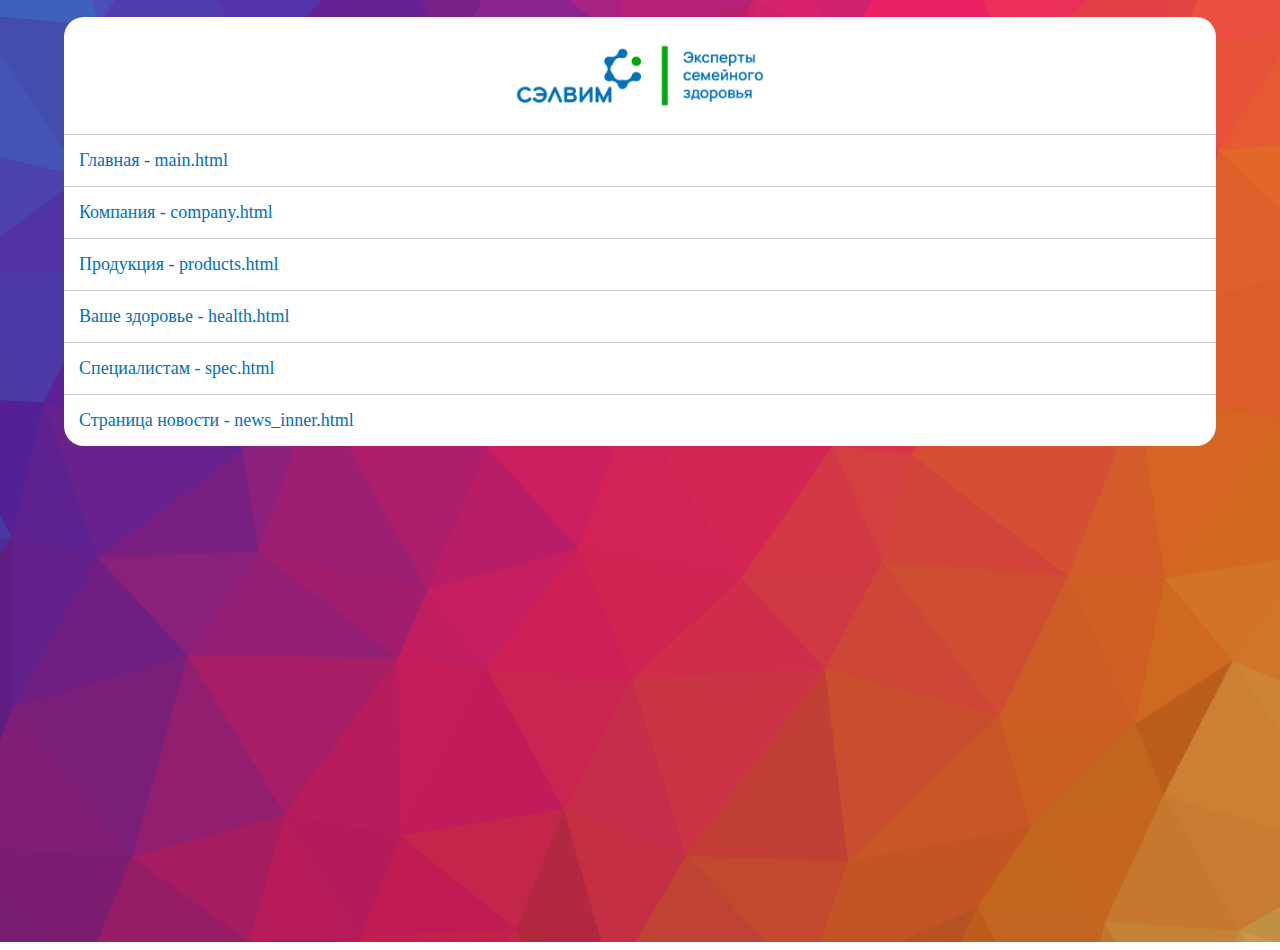
==== index.html @ 0a7d2b31 "update index page" ====
<!DOCTYPE html>
<html lang="ru">
<head>
	<meta charset="utf-8"/>
	<title>Salvim  | Список страниц</title>
	<meta content="" name="author"/>
	<meta content="" name="description"/>
	<meta content="" name="keywords"/>
	<meta content="telephone=no" name="format-detection"/>
	<meta name="viewport" content="width=device-width, initial-scale=1.0"/>
	<meta content="IE=edge" http-equiv="X-UA-Compatible"/>

	<style>
		html, body {
			margin: -4px 0;
		}
		.page {
			margin: 0;
			background: url('bg.png') center center no-repeat;
			padding: 25px 0;
			height: 100vh;
		}
		.wrapper {
			width: 90%;
			margin: 0 auto;
		}
		.site__items {
			background: #fff;
			border-radius: 20px;
		}
		.pages__logo img {
			width: 250px;
			display: block;
			margin: 10px auto;
		}
		.site__item {
			padding: 15px;
			border-bottom: 1px solid #ccc;
		}
		.site__item:last-child {
			border-bottom: none;
		}
		.site__item a {
			font-size: 18px;
			margin: 5px 0;
			text-decoration: none;
			color: #0071bc;
		}
		.site__item a:hover {
			color: #8abf3e;
		}
	</style>
</head>
<body>
	<div class="page">
		<div class="wrapper">
			<div class="site__items">
				<div class="site__item">
					<div class="pages__logo"><img src="img/logo.png" alt="logo"></div>
				</div>
				<div class="site__item">
					<a href="main.html">Главная - main.html</a>
				</div>
				<div class="site__item">
					<a href="company.html">Компания - company.html</a>
				</div>
				<div class="site__item">
					<a href="products.html">Продукция - products.html</a>
				</div>
				<div class="site__item">
					<a href="health.html">Ваше здоровье - health.html</a>
				</div>
				<div class="site__item">
					<a href="spec.html">Специалистам - spec.html</a>
				</div>
				<div class="site__item">
					<a href="news_inner.html">Страница новости - news_inner.html</a>
				</div>
				<!-- <div class="site__item">
					<a href="career.html">Карьера - career.html</a>
				</div>
				<div class="site__item">
					<a href="news.html">Новости - news.html</a>
				</div> -->
			</div>
		</div>
	</div>
</body>
</html>
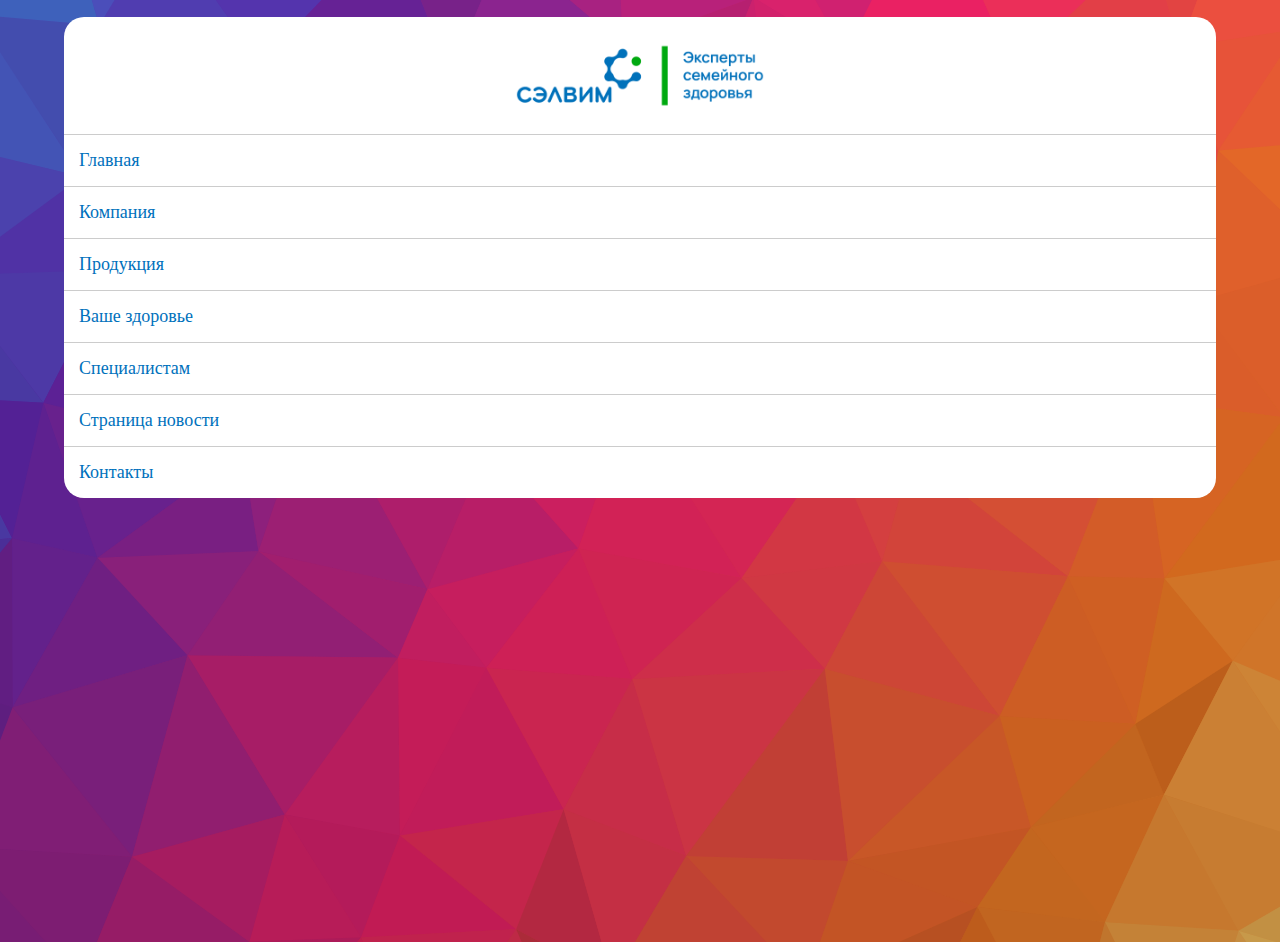
==== commit 27b7398f: "add contacts page" ====
--- a/index.html
+++ b/index.html
@@ -59,28 +59,31 @@
 					<div class="pages__logo"><img src="img/logo.png" alt="logo"></div>
 				</div>
 				<div class="site__item">
-					<a href="main.html">Главная - main.html</a>
+					<a href="main.html">Главная</a>
 				</div>
 				<div class="site__item">
-					<a href="company.html">Компания - company.html</a>
+					<a href="company.html">Компания</a>
 				</div>
 				<div class="site__item">
-					<a href="products.html">Продукция - products.html</a>
+					<a href="products.html">Продукция</a>
 				</div>
 				<div class="site__item">
-					<a href="health.html">Ваше здоровье - health.html</a>
+					<a href="health.html">Ваше здоровье</a>
 				</div>
 				<div class="site__item">
-					<a href="spec.html">Специалистам - spec.html</a>
+					<a href="spec.html">Специалистам</a>
 				</div>
 				<div class="site__item">
-					<a href="news_inner.html">Страница новости - news_inner.html</a>
+					<a href="news_inner.html">Страница новости</a>
+				</div>
+				<div class="site__item">
+					<a href="contacts.html">Контакты</a>
 				</div>
 				<!-- <div class="site__item">
-					<a href="career.html">Карьера - career.html</a>
+					<a href="career.html">Карьера</a>
 				</div>
 				<div class="site__item">
-					<a href="news.html">Новости - news.html</a>
+					<a href="news.html">Новости</a>
 				</div> -->
 			</div>
 		</div>
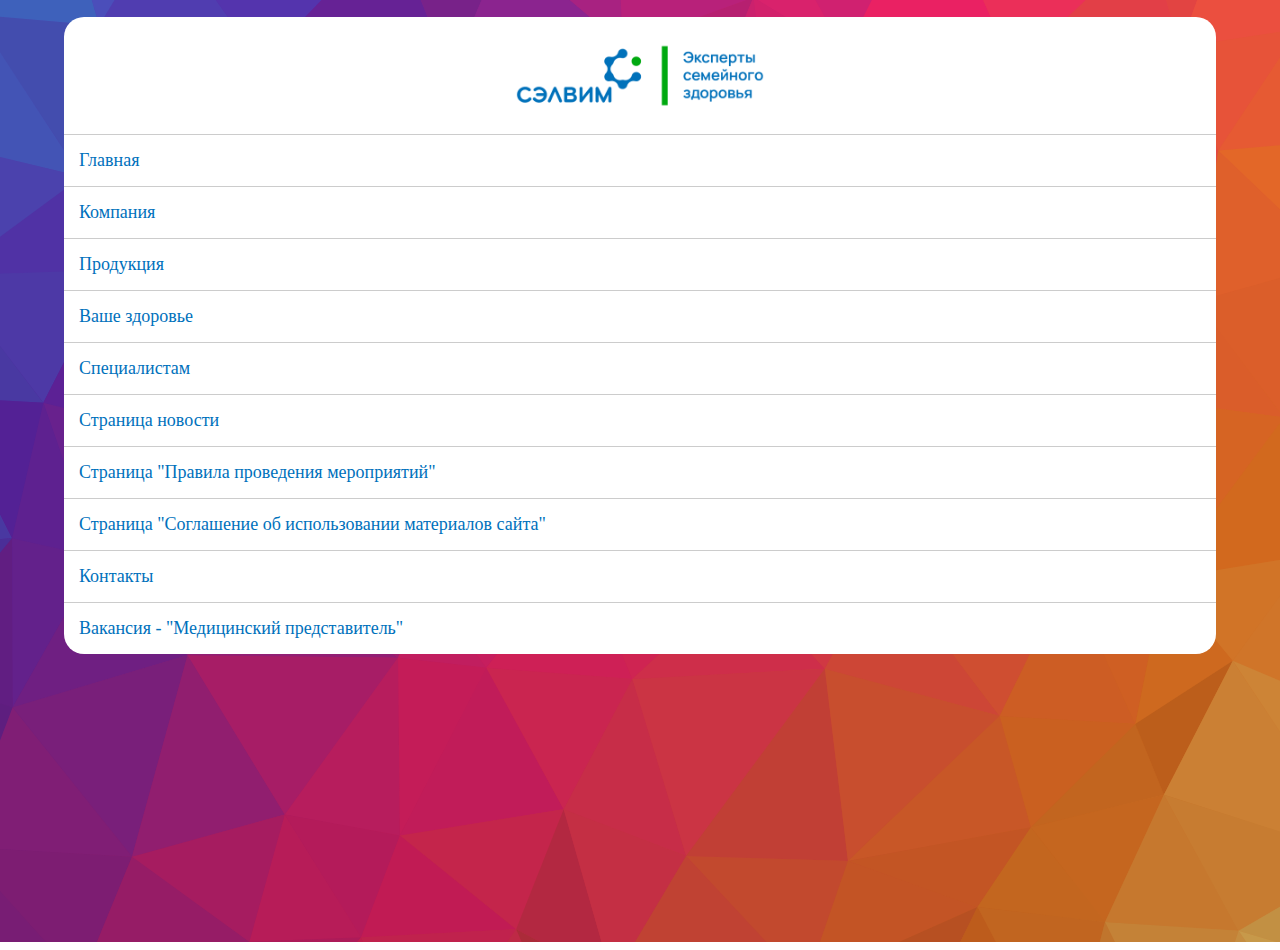
==== commit a50e76e2: "add vacancy page" ====
--- a/index.html
+++ b/index.html
@@ -77,7 +77,16 @@
 					<a href="news_inner.html">Страница новости</a>
 				</div>
 				<div class="site__item">
+					<a href="event_rules.html">Страница "Правила проведения мероприятий"</a>
+				</div>
+				<div class="site__item">
+					<a href="user_agreement.html">Страница "Соглашение об использовании материалов сайта"</a>
+				</div>
+				<div class="site__item">
 					<a href="contacts.html">Контакты</a>
+				</div>
+				<div class="site__item">
+					<a href="vacancy.html">Вакансия - "Медицинский представитель"</a>
 				</div>
 				<!-- <div class="site__item">
 					<a href="career.html">Карьера</a>
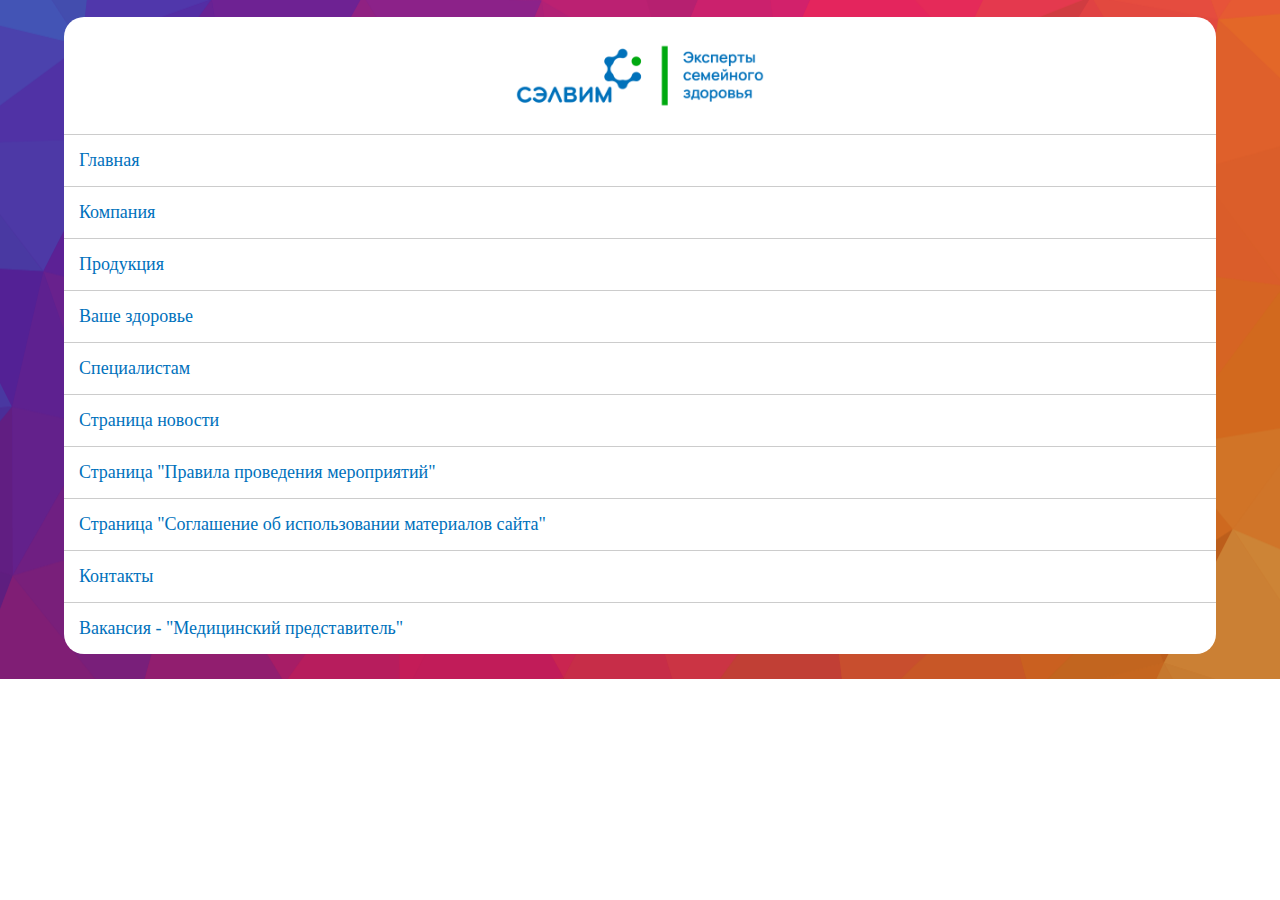
==== commit 10ec5364: "update all" ====
--- a/index.html
+++ b/index.html
@@ -18,7 +18,8 @@
 			margin: 0;
 			background: url('bg.png') center center no-repeat;
 			padding: 25px 0;
-			height: 100vh;
+			height: 100%;
+			object-fit: cover;
 		}
 		.wrapper {
 			width: 90%;
@@ -48,6 +49,14 @@
 		}
 		.site__item a:hover {
 			color: #8abf3e;
+		}
+		@media screen and (max-width:768px) {
+			.pages__logo img {
+				width: 200px;
+			}
+			.site__item a {
+				font-size: 15px;
+			}
 		}
 	</style>
 </head>
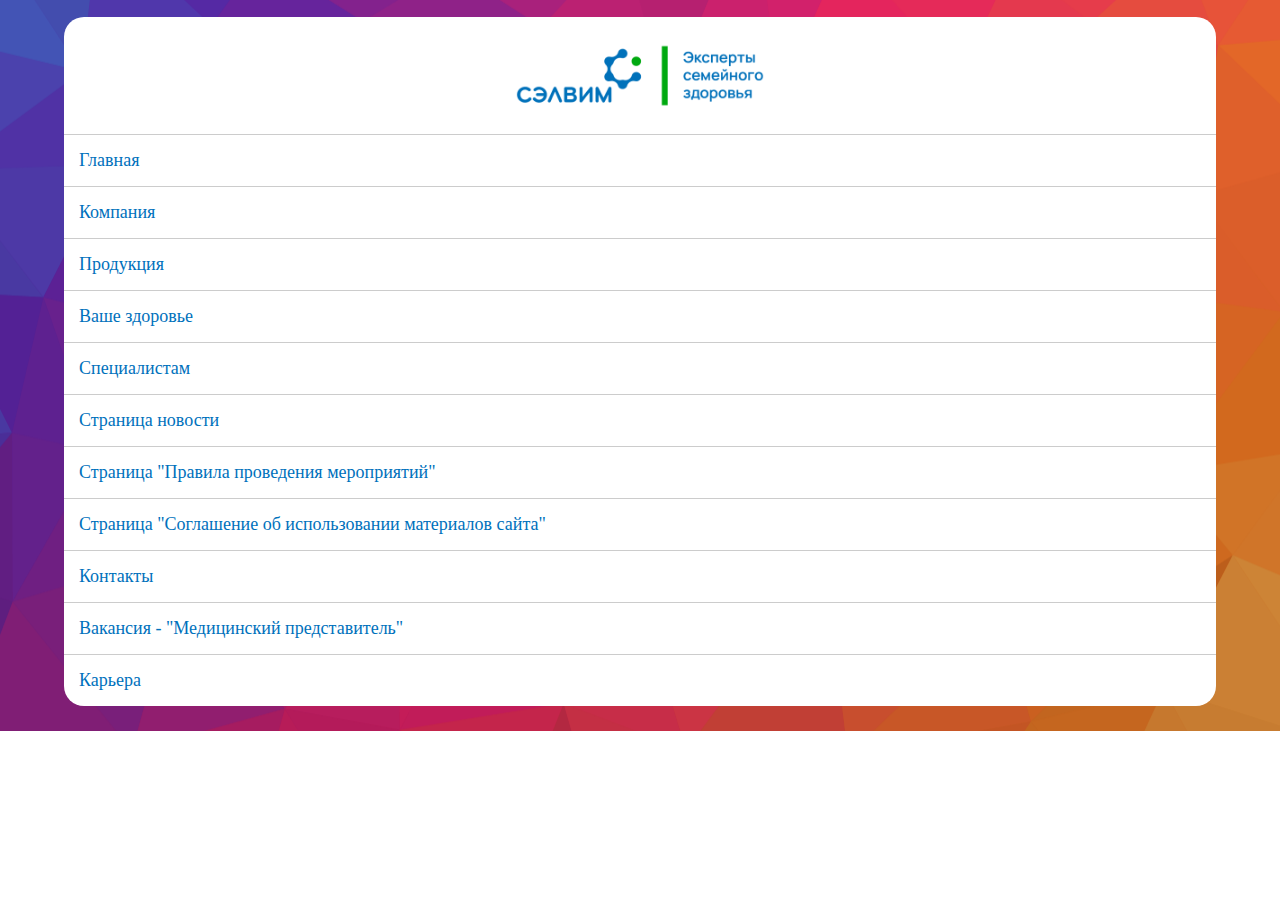
==== commit ddc9188e: "add career page" ====
--- a/index.html
+++ b/index.html
@@ -97,6 +97,9 @@
 				<div class="site__item">
 					<a href="vacancy.html">Вакансия - "Медицинский представитель"</a>
 				</div>
+				<div class="site__item">
+					<a href="career.html">Карьера</a>
+				</div>
 				<!-- <div class="site__item">
 					<a href="career.html">Карьера</a>
 				</div>
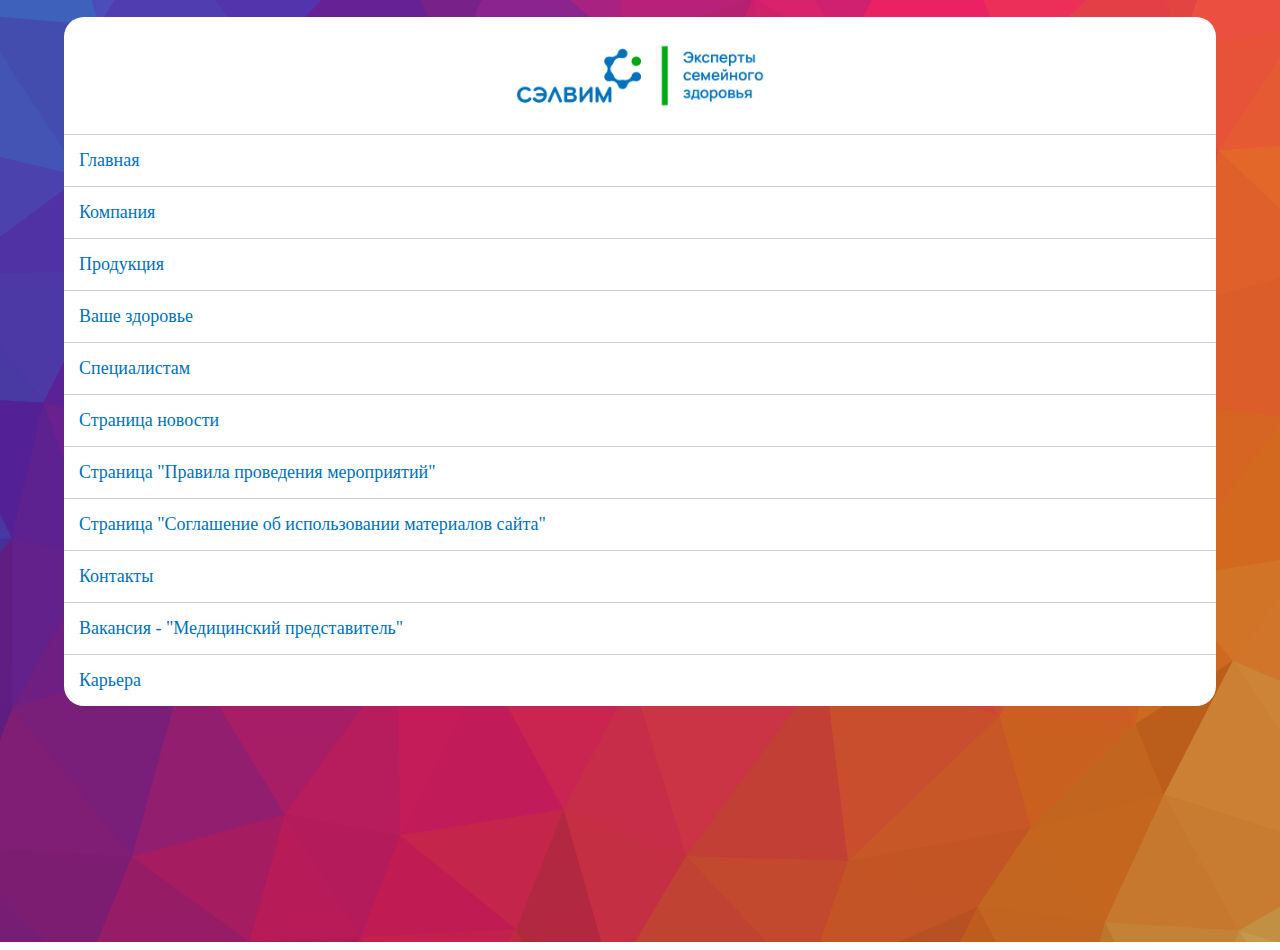
==== commit 4a998035: "update 0602" ====
--- a/index.html
+++ b/index.html
@@ -18,7 +18,7 @@
 			margin: 0;
 			background: url('bg.png') center center no-repeat;
 			padding: 25px 0;
-			height: 100%;
+			height: 100vh;
 			object-fit: cover;
 		}
 		.wrapper {
@@ -51,6 +51,9 @@
 			color: #8abf3e;
 		}
 		@media screen and (max-width:768px) {
+			.page {
+				height: 100%;
+			}
 			.pages__logo img {
 				width: 200px;
 			}
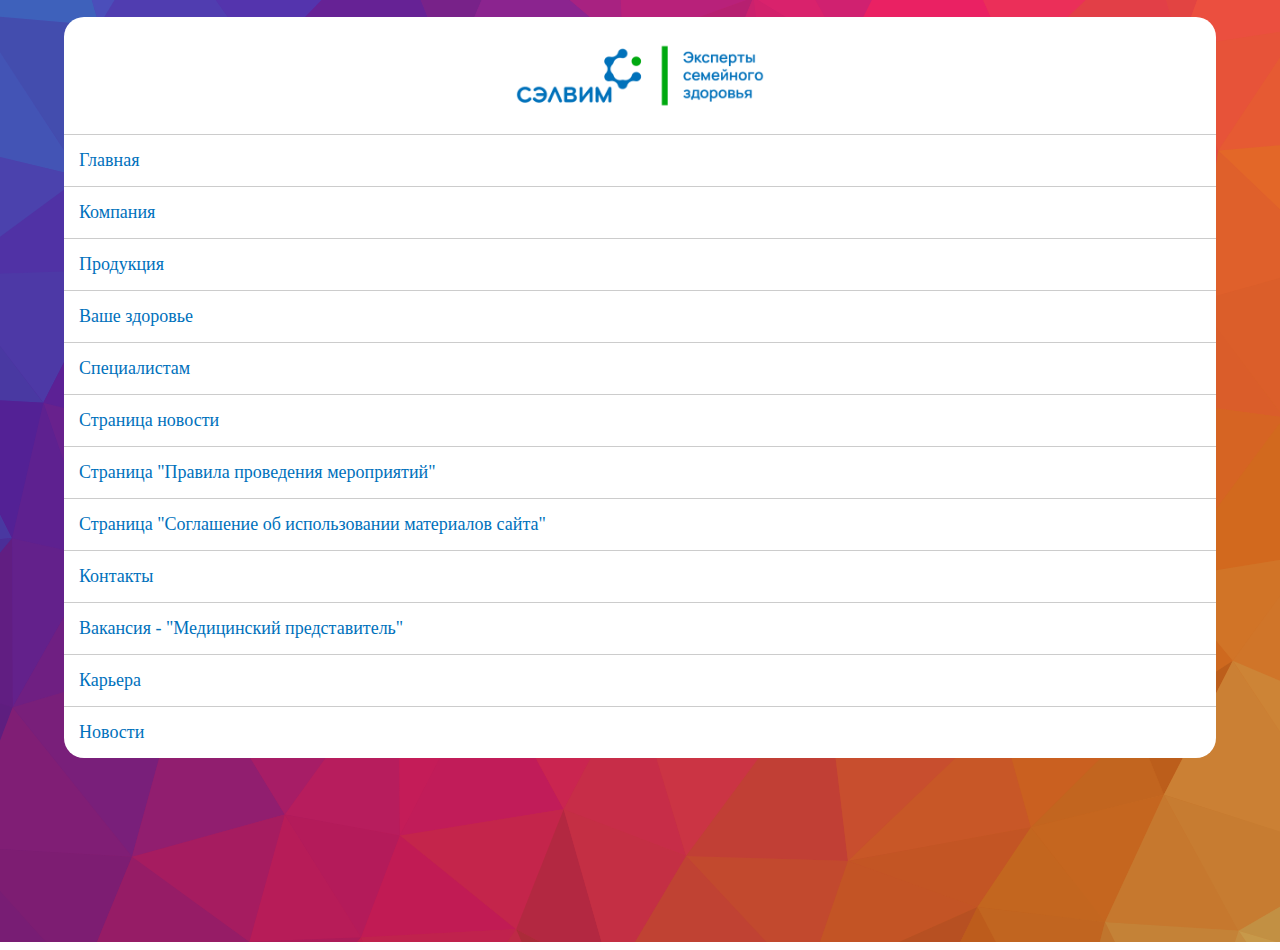
==== commit d18b03cb: "add news page and update spec items" ====
--- a/index.html
+++ b/index.html
@@ -103,12 +103,9 @@
 				<div class="site__item">
 					<a href="career.html">Карьера</a>
 				</div>
-				<!-- <div class="site__item">
-					<a href="career.html">Карьера</a>
-				</div>
 				<div class="site__item">
 					<a href="news.html">Новости</a>
-				</div> -->
+				</div>
 			</div>
 		</div>
 	</div>
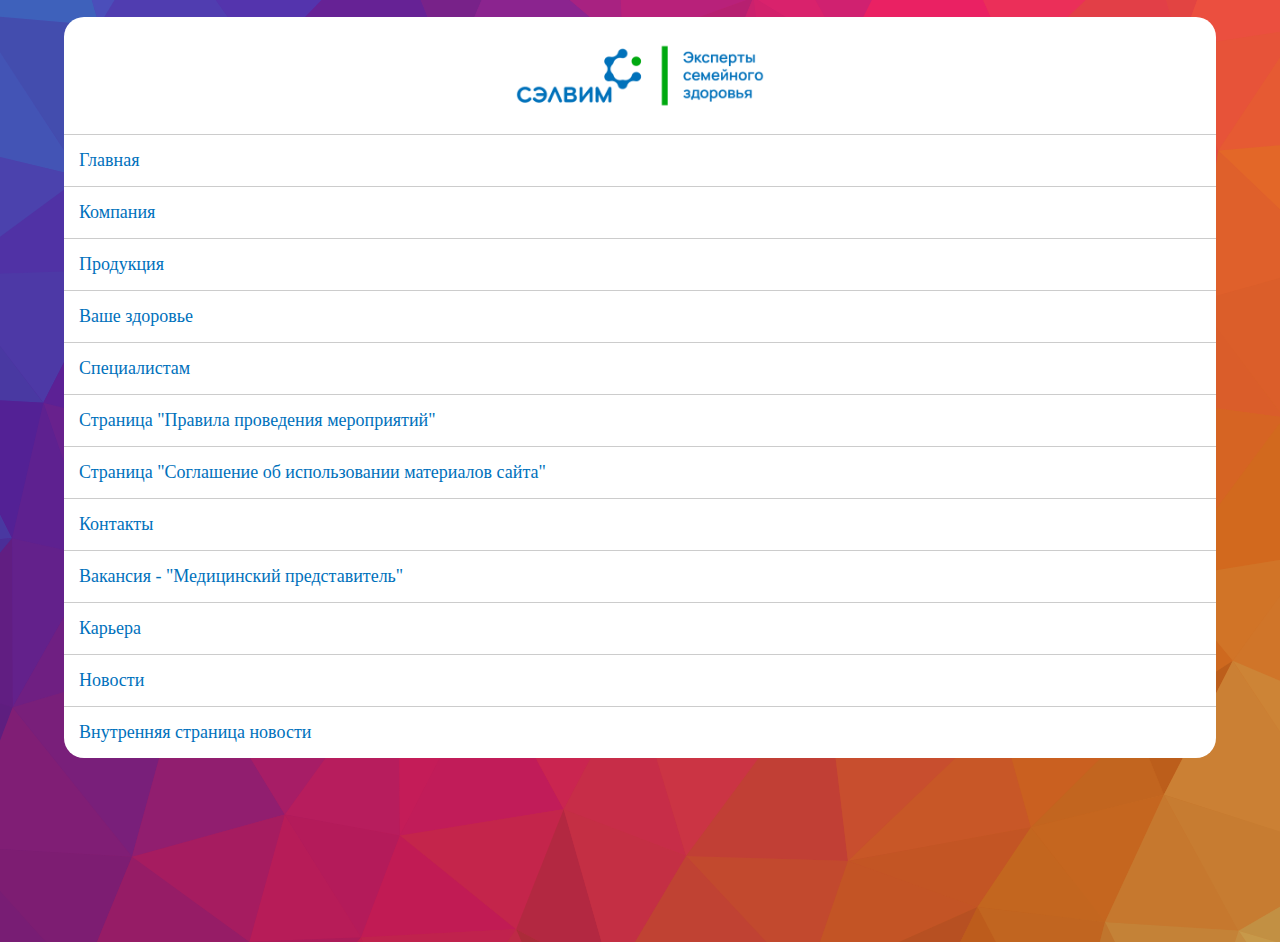
==== commit 90fa0b3c: "update 0702" ====
--- a/index.html
+++ b/index.html
@@ -86,9 +86,6 @@
 					<a href="spec.html">Специалистам</a>
 				</div>
 				<div class="site__item">
-					<a href="news_inner.html">Страница новости</a>
-				</div>
-				<div class="site__item">
 					<a href="event_rules.html">Страница "Правила проведения мероприятий"</a>
 				</div>
 				<div class="site__item">
@@ -106,6 +103,9 @@
 				<div class="site__item">
 					<a href="news.html">Новости</a>
 				</div>
+				<div class="site__item">
+					<a href="news_inner.html">Внутренняя страница новости</a>
+				</div>
 			</div>
 		</div>
 	</div>
